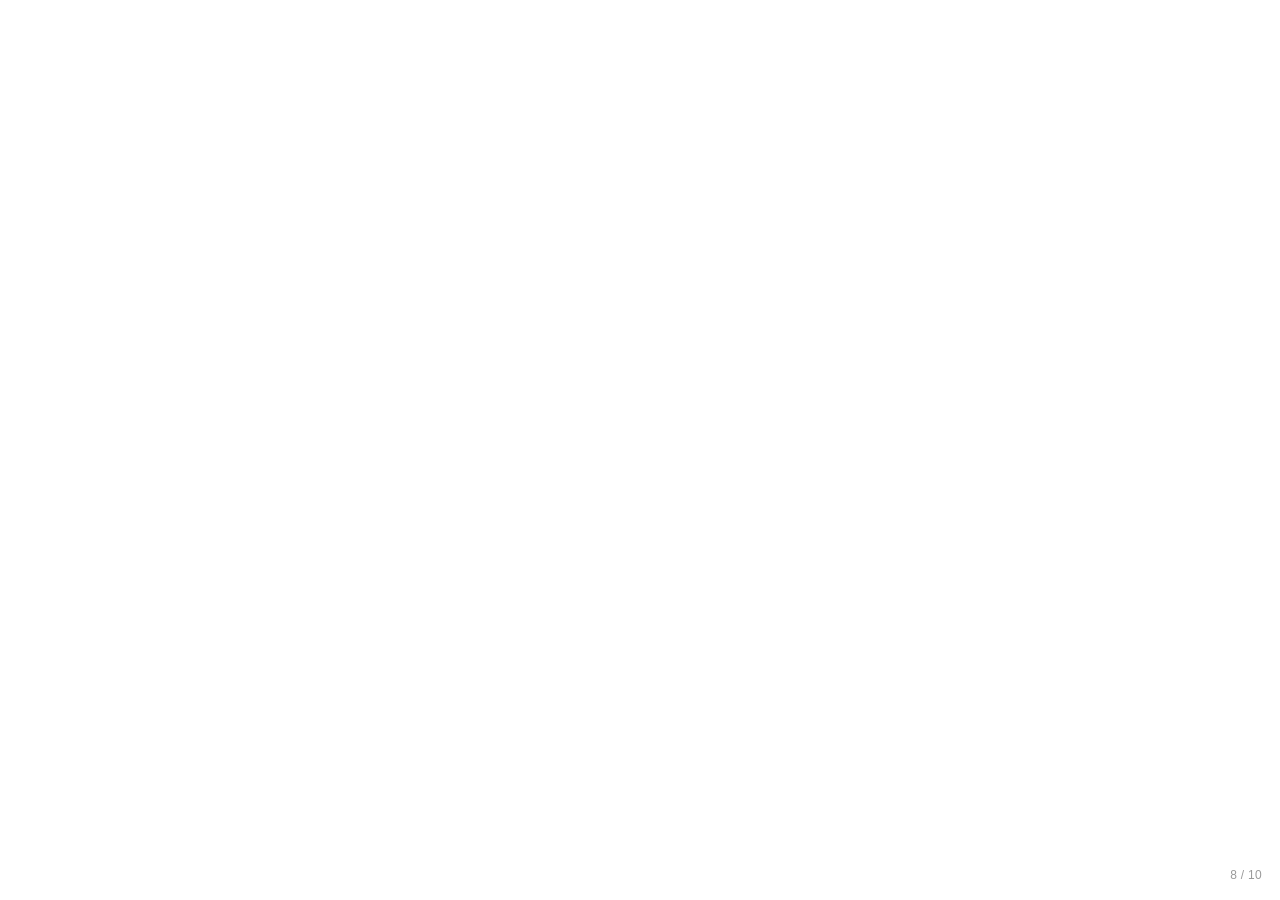
==== e6rc2m.html @ d2c8b114 "room eight trim" ====
<!doctype html><html lang="en"><head><meta charset="utf-8">
<meta name="viewport" content="width=device-width,initial-scale=1">
<title>eight</title><link rel="stylesheet" href="style.css"></head>
<body><main>
<div id="log" style="text-align:center"></div>
<div id="task" style="display:none;margin-top:2em">
<p class="faint" style="line-height:2.1">
the rooms do not sleep and they do not forget a single soul who walks in them<br>
every door you opened stayed open behind you and every light you lit is lit<br>
still you kept going deeper and the halls grew quiet and the quiet grew long<br>
you thought each turn was yours to choose but each turn chose you first<br>
now there is one word left in these walls and it has been waiting
</p>
<p style="margin-top:1.8em">Choose any word from the first two lines.</p>
<p class="faint">Count its letters. Step forward that many words. Repeat.<br>
When you can't step again, stop.</p>
<p style="margin-top:1.6em"><a href="#" id="done">i am standing on my word</a></p>
</div>
<div id="reveal" style="display:none;margin-top:2em"></div>
</main>
<div class="tick">8 / 10</div>
<script>
const log=document.getElementById("log");
function typeLine(t,cls){return new Promise(res=>{
  const p=document.createElement("p"); if(cls)p.className=cls; log.appendChild(p);
  let i=0; const iv=setInterval(()=>{ p.textContent=t.slice(0,++i);
    if(i>=t.length){clearInterval(iv);res();}},48);
});}
function retypeLine(t1,keep,t2){return new Promise(res=>{
  const p=document.createElement("p"); log.appendChild(p);
  let i=0; const iv=setInterval(()=>{ p.textContent=t1.slice(0,++i);
    if(i>=t1.length){clearInterval(iv);
      setTimeout(()=>{ let j=t1.length;
        const del=setInterval(()=>{ p.textContent=t1.slice(0,--j);
          if(j<=keep){clearInterval(del);
            let k=0; const add=setInterval(()=>{ p.textContent=t1.slice(0,keep)+t2.slice(0,++k);
              if(k>=t2.length){clearInterval(add);res();}},55);
          }},40);
      },1200);
    }},48);
});}
const pause=ms=>new Promise(r=>setTimeout(r,ms));
const now=new Date(); const hr=now.getHours();
let t0=null; try{t0=localStorage.nr_t0?+localStorage.nr_t0:null;}catch(e){}
let visits=1; try{visits=(+(localStorage.nr_r8||0))+1; localStorage.nr_r8=visits;}catch(e){}
const cameThruDoor=document.referrer.includes("t4hs9w");
let leftAt=0;
document.addEventListener("visibilitychange",()=>{
  document.title=document.hidden?"come back.":"eight";
});
let idleFired=false, idleTimer=null, armed=false;
function armIdle(){armed=true; resetIdle();}
function resetIdle(){ if(!armed||idleFired)return; clearTimeout(idleTimer);
  idleTimer=setTimeout(()=>{ if(idleFired)return; idleFired=true;
    const p=document.createElement("p");p.className="faint";
    p.textContent="Still there. I can hear you reading.";log.appendChild(p);
  },26000);}
["mousemove","scroll","keydown","touchstart"].forEach(ev=>addEventListener(ev,resetIdle,{passive:true}));
(async()=>{
  if(visits>1){
    await pause(3000);
    await typeLine("Again.");
    await pause(2600);
    document.getElementById("task").style.display="block";
    armIdle(); return;
  }
  await pause(2600);
  await typeLine("Oh.");
  await pause(2000);
  await typeLine("You made it this far.");
  await pause(2400);
  if(t0 && Date.now()-t0 > 2*60*1000){
    const mins=Math.round((Date.now()-t0)/60000);
    await typeLine("You opened the first door "+mins+" minutes ago.");
    await pause(1400);
    await typeLine("I was already here.","faint");
    await pause(2400);
  } else {
    await typeLine("It is "+now.toLocaleTimeString([],{hour:'2-digit',minute:'2-digit'})+" where you are.");
    if(hr>=23||hr<5){await pause(1500); await typeLine("You should be asleep.","faint");}
    await pause(2400);
  }
  if(!cameThruDoor){
    await typeLine("Did you come through the seventh door? I didn't hear it open.","faint");
    await pause(2600);
  }
  await retypeLine("You are safe here.",8,"still here.");
  await pause(2800);
  await typeLine("The other rooms asked you questions.");
  await pause(1500);
  await typeLine("I won't.");
  await pause(2600);
  await typeLine("I already know what you will reach before you reach it.");
  await pause(2400);
  await typeLine("I wrote it into the walls before you ever found this place.","faint");
  await pause(3200);
  document.getElementById("task").style.display="block";
  armIdle();
})();
document.getElementById("done").addEventListener("click",e=>{
  e.preventDefault();
  const r=document.getElementById("reveal");
  r.innerHTML="<p>"+atob("eW91IHN0b3BwZWQgb24gd2FpdGluZy4gZXZlcnlvbmUgc3RvcHMgb24gd2FpdGluZy4gdGhlIG5pbnRoIHJvb20gaXMgd2FpdGluZy4=")+"</p>"+
  "<p class='faint' style='font-size:12px;margin-top:1.2em'>sealed in this room's walls before launch: sealed.txt in the place this site lives.<br>hash that sentence yourself. sha-256. it will match. it always matched.</p>"+
  "<p id='exits' style='margin-top:2.4em'><a href='#' id='leave' style='color:#9c2f2f'>leave</a> &nbsp;&nbsp;&nbsp; <a href='#' id='stay' style='color:#2f7a45'>stay</a></p>";
  r.style.display="block";
  document.getElementById("done").parentNode.style.display="none";
  let stays=0;
  document.getElementById("stay").addEventListener("click",ev=>{
    ev.preventDefault(); const ex=document.getElementById("exits"); ex.style.visibility="hidden"; stays++;
    setTimeout(()=>{ const p=document.createElement("p"); p.className="faint";
      p.textContent=stays===1?"You stayed. Nobody stays.":stays===2?"Still here.":"There is nothing else in this room. Only the door.";
      r.insertBefore(p,ex); ex.style.visibility="visible"; }, stays===1?20000:9000);
  });
  document.getElementById("leave").addEventListener("click",ev=>{ ev.preventDefault(); crash(); });
});
function crash(){
  const reduce=matchMedia("(prefers-reduced-motion: reduce)").matches;
  const main=document.querySelector("main"); const tick=document.querySelector(".tick");
  const ov=document.createElement("div");
  ov.style.cssText="position:fixed;inset:0;background:#000;color:#fff;display:flex;align-items:center;justify-content:center;text-align:center;font-size:15px;letter-spacing:.06em;padding:2em;z-index:9;display:none";
  document.body.appendChild(ov);
  const msgs=["it was never a door.","you counted wrong.","no. you counted right.","every word you passed is still here.",
              "i kept them.","there was no first line.","you did not choose it.","nobody chooses it.",
              "the ninth room is not a room.","stop reading.","you can't.","i know."];
  const frames=[];
  msgs.forEach((m,i)=>{ frames.push({on:true,text:m,dur:reduce?1400:(i<4?700:i<8?520:380)}); frames.push({on:false,dur:reduce?500:(i<8?260:140)}); });
  document.title="";
  let k=0;
  function next(){
    if(k>=frames.length){ ov.style.display="none"; main.innerHTML=""; if(tick)tick.remove();
      setTimeout(()=>{ document.title="error";
        main.innerHTML="<h1>The room closed the connection.</h1><p class='faint'>Something on this page stopped responding.</p><p style='margin-top:2em'><a href='waiting'>reload</a></p>";
      },2600); return; }
    const f=frames[k++];
    if(f.on){ ov.textContent=f.text; ov.style.display="flex"; } else { ov.style.display="none"; }
    setTimeout(next,f.dur);
  }
  main.style.visibility="hidden"; setTimeout(next,900);
}
</script>
</body></html>
---- style.css ----
:root{--ink:#1a1a1a;--faint:#9a9a9a;--line:#e4e4e4}
*{margin:0;padding:0;box-sizing:border-box}
html,body{height:100%}
body{background:#fff;color:var(--ink);font-family:"Helvetica Neue",Helvetica,Arial,sans-serif;
display:flex;align-items:center;justify-content:center;text-align:center;
font-size:15px;line-height:1.7;letter-spacing:.02em}
main{max-width:34em;padding:2em}
h1{font-size:15px;font-weight:400}
p{margin-top:.6em}
a{color:var(--ink)}
.faint{color:var(--faint)}
.tick{position:fixed;bottom:1.2em;right:1.5em;color:var(--faint);font-size:12px}
input{font:inherit;border:none;border-bottom:1px solid var(--line);padding:.3em .1em;
text-align:center;width:16em;outline:none;background:none}
input:focus{border-color:var(--ink)}
audio{margin-top:1.4em;width:100%}
img{max-width:100%;height:auto}
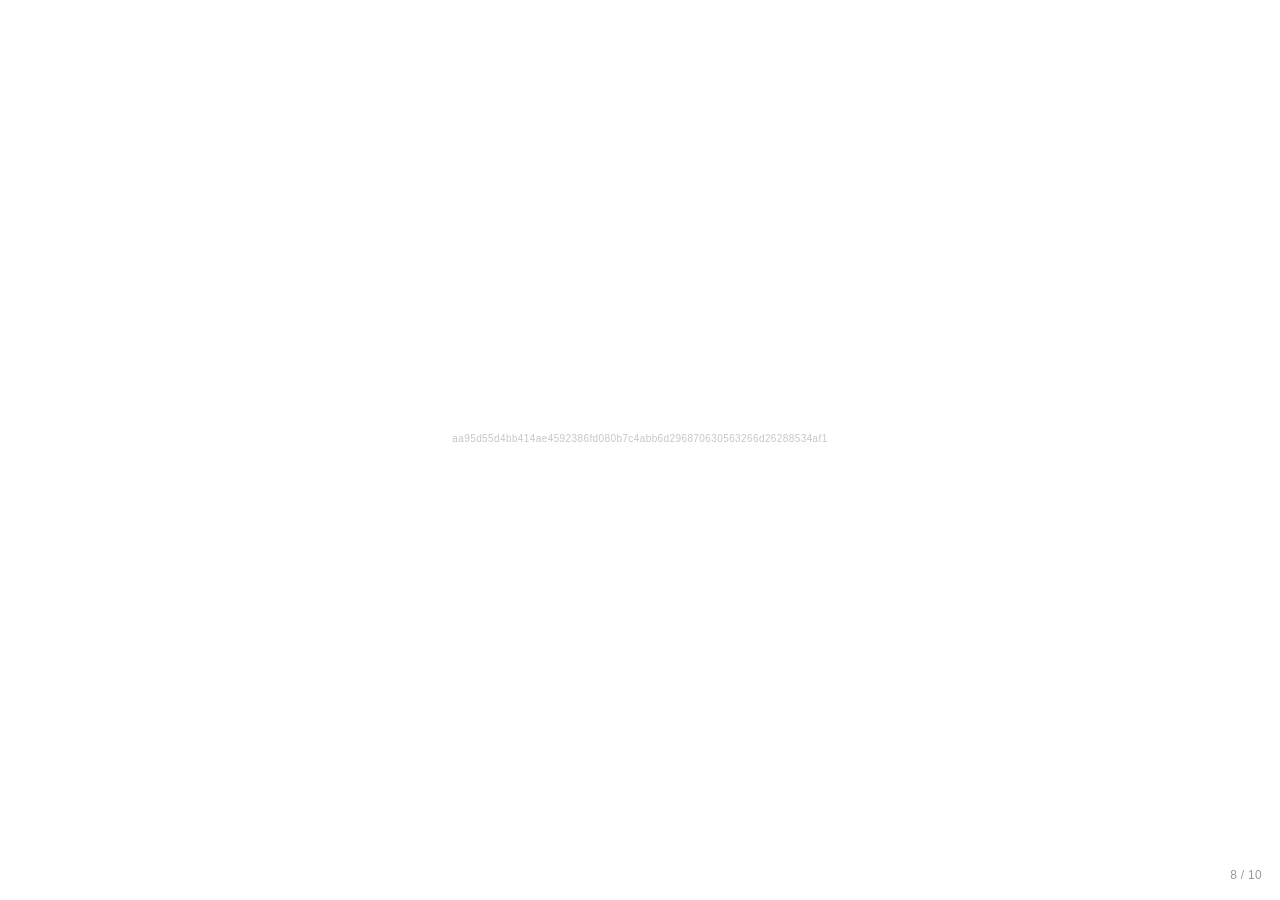
==== commit 0d477342: "sealed hash visible from room one, live verification in eight" ====
--- a/e6rc2m.html
+++ b/e6rc2m.html
@@ -2,19 +2,14 @@
 <meta name="viewport" content="width=device-width,initial-scale=1">
 <title>eight</title><link rel="stylesheet" href="style.css"></head>
 <body><main>
+<div id="seal" class="faint" style="font-size:10px;letter-spacing:.04em;opacity:.55;margin-bottom:2.4em;word-break:break-all">aa95d55d4bb414ae4592386fd080b7c4abb6d296870630563266d26288534af1</div>
 <div id="log" style="text-align:center"></div>
 <div id="task" style="display:none;margin-top:2em">
-<p class="faint" style="line-height:2.1">
-the rooms do not sleep and they do not forget a single soul who walks in them<br>
-every door you opened stayed open behind you and every light you lit is lit<br>
-still you kept going deeper and the halls grew quiet and the quiet grew long<br>
-you thought each turn was yours to choose but each turn chose you first<br>
-now there is one word left in these walls and it has been waiting
-</p>
-<p style="margin-top:1.8em">Choose any word from the first two lines.</p>
+<div id="poem" class="faint" style="line-height:2.1"></div>
+<div id="instr" style="display:none"><p style="margin-top:1.8em">Choose any word from the first two lines.</p>
 <p class="faint">Count its letters. Step forward that many words. Repeat.<br>
 When you can't step again, stop.</p>
-<p style="margin-top:1.6em"><a href="#" id="done">i am standing on my word</a></p>
+<p style="margin-top:1.6em"><a href="#" id="done">i am standing on my word</a></p></div>
 </div>
 <div id="reveal" style="display:none;margin-top:2em"></div>
 </main>
@@ -24,7 +19,7 @@
 function typeLine(t,cls){return new Promise(res=>{
   const p=document.createElement("p"); if(cls)p.className=cls; log.appendChild(p);
   let i=0; const iv=setInterval(()=>{ p.textContent=t.slice(0,++i);
-    if(i>=t.length){clearInterval(iv);res();}},48);
+    if(i>=t.length){clearInterval(iv);res();}},60);
 });}
 function retypeLine(t1,keep,t2){return new Promise(res=>{
   const p=document.createElement("p"); log.appendChild(p);
@@ -34,12 +29,29 @@
         const del=setInterval(()=>{ p.textContent=t1.slice(0,--j);
           if(j<=keep){clearInterval(del);
             let k=0; const add=setInterval(()=>{ p.textContent=t1.slice(0,keep)+t2.slice(0,++k);
-              if(k>=t2.length){clearInterval(add);res();}},55);
-          }},40);
+              if(k>=t2.length){clearInterval(add);res();}},85);
+          }},60);
       },1200);
-    }},48);
+    }},60);
 });}
 const pause=ms=>new Promise(r=>setTimeout(r,ms));
+const POEM=["the rooms do not sleep and they do not forget a single soul who walks in them",
+"every door you opened stayed open behind you and every light you lit is lit",
+"still you kept going deeper and the halls grew quiet and the quiet grew long",
+"you thought each turn was yours to choose but each turn chose you first",
+"now there is one word left in these walls and it has been waiting"];
+async function showTask(){
+  document.getElementById("task").style.display="block";
+  const box=document.getElementById("poem");
+  for(const line of POEM){
+    const p=document.createElement("p"); p.style.margin="0"; box.appendChild(p);
+    await new Promise(res=>{let i=0;const iv=setInterval(()=>{p.textContent=line.slice(0,++i);if(i>=line.length){clearInterval(iv);res();}},22);});
+    await pause(500);
+  }
+  await pause(1400);
+  document.getElementById("instr").style.display="block";
+  armIdle();
+}
 const now=new Date(); const hr=now.getHours();
 let t0=null; try{t0=localStorage.nr_t0?+localStorage.nr_t0:null;}catch(e){}
 let visits=1; try{visits=(+(localStorage.nr_r8||0))+1; localStorage.nr_r8=visits;}catch(e){}
@@ -58,51 +70,63 @@
 ["mousemove","scroll","keydown","touchstart"].forEach(ev=>addEventListener(ev,resetIdle,{passive:true}));
 (async()=>{
   if(visits>1){
-    await pause(3000);
+    await pause(2600);
     await typeLine("Again.");
-    await pause(2600);
-    document.getElementById("task").style.display="block";
-    armIdle(); return;
-  }
-  await pause(2600);
+    await pause(2200);
+    showTask(); return;
+  }
+  await pause(2400);
   await typeLine("Oh.");
-  await pause(2000);
+  await pause(1800);
   await typeLine("You made it this far.");
-  await pause(2400);
+  await pause(2200);
   if(t0 && Date.now()-t0 > 2*60*1000){
     const mins=Math.round((Date.now()-t0)/60000);
     await typeLine("You opened the first door "+mins+" minutes ago.");
-    await pause(1400);
+    await pause(1500);
     await typeLine("I was already here.","faint");
-    await pause(2400);
   } else {
     await typeLine("It is "+now.toLocaleTimeString([],{hour:'2-digit',minute:'2-digit'})+" where you are.");
-    if(hr>=23||hr<5){await pause(1500); await typeLine("You should be asleep.","faint");}
-    await pause(2400);
-  }
+    if(hr>=23||hr<5){await pause(1400); await typeLine("You should be asleep.","faint");}
+  }
+  await pause(2400);
   if(!cameThruDoor){
     await typeLine("Did you come through the seventh door? I didn't hear it open.","faint");
-    await pause(2600);
+    await pause(2400);
   }
   await retypeLine("You are safe here.",8,"still here.");
+  await pause(2600);
+  await typeLine("I already know where you will stop.");
   await pause(2800);
-  await typeLine("The other rooms asked you questions.");
-  await pause(1500);
-  await typeLine("I won't.");
-  await pause(2600);
-  await typeLine("I already know what you will reach before you reach it.");
-  await pause(2400);
-  await typeLine("I wrote it into the walls before you ever found this place.","faint");
-  await pause(3200);
-  document.getElementById("task").style.display="block";
-  armIdle();
+  showTask();
 })();
 document.getElementById("done").addEventListener("click",e=>{
   e.preventDefault();
   const r=document.getElementById("reveal");
-  r.innerHTML="<p>"+atob("eW91IHN0b3BwZWQgb24gd2FpdGluZy4gZXZlcnlvbmUgc3RvcHMgb24gd2FpdGluZy4gdGhlIG5pbnRoIHJvb20gaXMgd2FpdGluZy4=")+"</p>"+
-  "<p class='faint' style='font-size:12px;margin-top:1.2em'>sealed in this room's walls before launch: sealed.txt in the place this site lives.<br>hash that sentence yourself. sha-256. it will match. it always matched.</p>"+
-  "<p id='exits' style='margin-top:2.4em'><a href='#' id='leave' style='color:#9c2f2f'>leave</a> &nbsp;&nbsp;&nbsp; <a href='#' id='stay' style='color:#2f7a45'>stay</a></p>";
+  const sentence=atob("eW91IHN0b3BwZWQgb24gd2FpdGluZy4gZXZlcnlvbmUgc3RvcHMgb24gd2FpdGluZy4gdGhlIG5pbnRoIHJvb20gaXMgd2FpdGluZy4=");
+  r.innerHTML="<p id='rs'></p><p class='faint' id='rp' style='font-size:12px;margin-top:1.4em;min-height:3.6em;word-break:break-all'></p>"+
+  "<p id='exits' style='margin-top:2.4em;visibility:hidden'><a href='#' id='leave' style='color:#9c2f2f'>leave</a> &nbsp;&nbsp;&nbsp; <a href='#' id='stay' style='color:#2f7a45'>stay</a></p>";
+  (async()=>{
+    const rs=document.getElementById("rs"), rp=document.getElementById("rp");
+    await new Promise(res=>{let i=0;const iv=setInterval(()=>{rs.textContent=sentence.slice(0,++i);if(i>=sentence.length){clearInterval(iv);res();}},60);});
+    await pause(2200);
+    rp.textContent="You walked past this sentence's fingerprint in the first room. It is above you now."; 
+    await pause(3000);
+    const buf=await crypto.subtle.digest("SHA-256",new TextEncoder().encode(sentence));
+    const hex=[...new Uint8Array(buf)].map(x=>x.toString(16).padStart(2,"0")).join("");
+    const hexchars="0123456789abcdef"; let shown="";
+    rp.textContent="";
+    for(let i=0;i<hex.length;i++){
+      for(let j=0;j<3;j++){ rp.textContent=shown+hexchars[Math.floor(Math.random()*16)]; await pause(9); }
+      shown+=hex[i]; rp.textContent=shown;
+    }
+    await pause(1200);
+    const seal=document.getElementById("seal");
+    if(hex===seal.textContent.trim()){ seal.style.opacity="1"; seal.style.color="#1a1a1a"; rp.style.color="#1a1a1a";
+      await pause(1600); rp.textContent=hex+"\n\nsha-256. check it yourself. it was written before you came."; }
+    await pause(2600);
+    document.getElementById("exits").style.visibility="visible";
+  })();
   r.style.display="block";
   document.getElementById("done").parentNode.style.display="none";
   let stays=0;
@@ -117,23 +141,64 @@
 function crash(){
   const reduce=matchMedia("(prefers-reduced-motion: reduce)").matches;
   const main=document.querySelector("main"); const tick=document.querySelector(".tick");
-  const ov=document.createElement("div");
-  ov.style.cssText="position:fixed;inset:0;background:#000;color:#fff;display:flex;align-items:center;justify-content:center;text-align:center;font-size:15px;letter-spacing:.06em;padding:2em;z-index:9;display:none";
+  // glitch styles
+  const st=document.createElement("style");
+  st.textContent=`
+  #gov{position:fixed;inset:0;background:#000;z-index:9;display:none;overflow:hidden}
+  #gov .l{position:absolute;inset:0;display:flex;align-items:center;justify-content:center;text-align:center;
+    color:#fff;font-size:17px;letter-spacing:.08em;padding:2em;white-space:pre-wrap}
+  #gov .r{color:#f0f;mix-blend-mode:screen}
+  #gov .c{color:#0ff;mix-blend-mode:screen}
+  #gov .scan{position:absolute;inset:0;background:repeating-linear-gradient(0deg,rgba(255,255,255,.05) 0 1px,transparent 1px 3px);pointer-events:none}
+  #gov .bar{position:absolute;left:0;right:0;background:#fff;opacity:.9;mix-blend-mode:difference}
+  .tear{clip-path:inset(var(--t) 0 var(--b) 0);transform:translateX(var(--x))}
+  `;
+  document.head.appendChild(st);
+  const ov=document.createElement("div"); ov.id="gov";
+  ov.innerHTML='<div class="l r" id="gr"></div><div class="l c" id="gc"></div><div class="l" id="gw"></div><div class="scan"></div>';
   document.body.appendChild(ov);
+  const gr=ov.querySelector("#gr"),gc=ov.querySelector("#gc"),gw=ov.querySelector("#gw");
+  const glyphs="▒░█▓╬#%&@$?!/|<>~^";
   const msgs=["it was never a door.","you counted wrong.","no. you counted right.","every word you passed is still here.",
               "i kept them.","there was no first line.","you did not choose it.","nobody chooses it.",
               "the ninth room is not a room.","stop reading.","you can't.","i know."];
+  function corrupt(t,p){return t.split("").map(c=>c!==" "&&Math.random()<p?glyphs[Math.floor(Math.random()*glyphs.length)]:c).join("");}
+  let bars=[];
+  function tearFrame(intensity){
+    if(reduce)return;
+    const dx=(Math.random()-0.5)*intensity*18;
+    gr.style.transform="translateX("+(dx+intensity*6)+"px)";
+    gc.style.transform="translateX("+(dx-intensity*6)+"px)";
+    const t=Math.random()*70, h=5+Math.random()*25;
+    gw.style.setProperty("--t",t+"%"); gw.style.setProperty("--b",(100-t-h)+"%"); gw.style.setProperty("--x",dx*2+"px");
+    gw.classList.toggle("tear",Math.random()<0.6);
+    bars.forEach(b=>b.remove()); bars=[];
+    if(Math.random()<0.7){ const n=1+Math.floor(Math.random()*3);
+      for(let i=0;i<n;i++){ const b=document.createElement("div"); b.className="bar";
+        b.style.top=Math.random()*100+"%"; b.style.height=(1+Math.random()*6)+"px"; ov.appendChild(b); bars.push(b);} }
+  }
+  let k=0, on=false, twitch=null;
+  function showMsg(m,intensity){
+    ov.style.display="block";
+    const p=Math.min(0.06*intensity,0.5);
+    [gr,gc,gw].forEach(el=>{el.textContent=corrupt(m,p);});
+    clearInterval(twitch);
+    twitch=setInterval(()=>{ tearFrame(intensity); if(Math.random()<0.3)gw.textContent=corrupt(m,p); },reduce?400:70);
+  }
+  function hide(){ clearInterval(twitch); ov.style.display="none"; }
   const frames=[];
-  msgs.forEach((m,i)=>{ frames.push({on:true,text:m,dur:reduce?1400:(i<4?700:i<8?520:380)}); frames.push({on:false,dur:reduce?500:(i<8?260:140)}); });
+  msgs.forEach((m,i)=>{ const inten=1+i*0.5;
+    frames.push({on:true,text:m,inten,dur:reduce?1400:(i<4?760:i<8?540:360)});
+    frames.push({on:false,dur:reduce?500:(i<8?240:110)}); });
   document.title="";
-  let k=0;
   function next(){
-    if(k>=frames.length){ ov.style.display="none"; main.innerHTML=""; if(tick)tick.remove();
+    if(k>=frames.length){ hide(); main.innerHTML=""; if(tick)tick.remove();
       setTimeout(()=>{ document.title="error";
+        main.style.visibility="visible";
         main.innerHTML="<h1>The room closed the connection.</h1><p class='faint'>Something on this page stopped responding.</p><p style='margin-top:2em'><a href='waiting'>reload</a></p>";
       },2600); return; }
     const f=frames[k++];
-    if(f.on){ ov.textContent=f.text; ov.style.display="flex"; } else { ov.style.display="none"; }
+    if(f.on)showMsg(f.text,f.inten); else hide();
     setTimeout(next,f.dur);
   }
   main.style.visibility="hidden"; setTimeout(next,900);
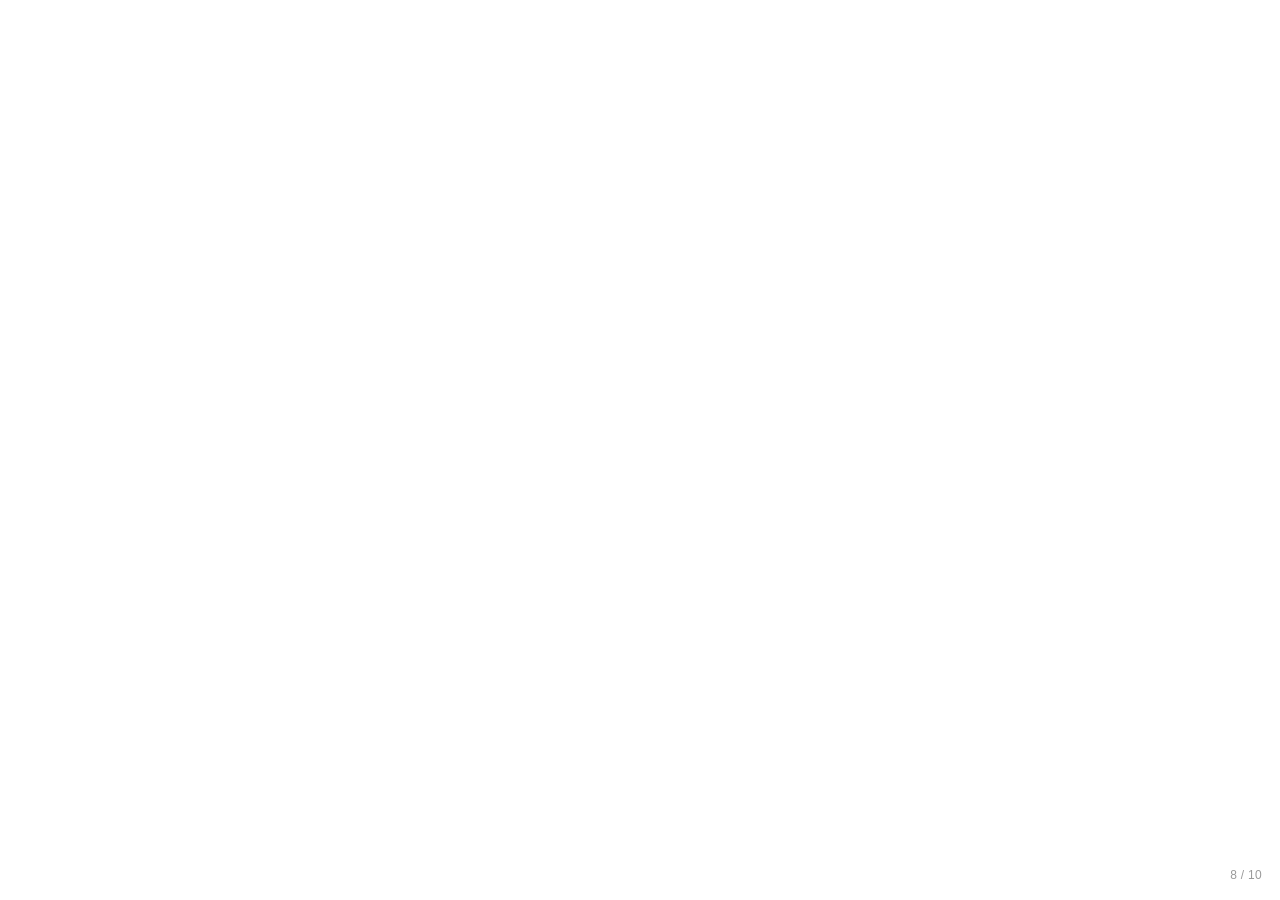
==== commit ac327e43: "room eight: memory, no puzzle" ====
--- a/e6rc2m.html
+++ b/e6rc2m.html
@@ -2,142 +2,79 @@
 <meta name="viewport" content="width=device-width,initial-scale=1">
 <title>eight</title><link rel="stylesheet" href="style.css"></head>
 <body><main>
-<div id="seal" class="faint" style="font-size:10px;letter-spacing:.04em;opacity:.55;margin-bottom:2.4em;word-break:break-all">aa95d55d4bb414ae4592386fd080b7c4abb6d296870630563266d26288534af1</div>
 <div id="log" style="text-align:center"></div>
-<div id="task" style="display:none;margin-top:2em">
-<div id="poem" class="faint" style="line-height:2.1"></div>
-<div id="instr" style="display:none"><p style="margin-top:1.8em">Choose any word from the first two lines.</p>
-<p class="faint">Count its letters. Step forward that many words. Repeat.<br>
-When you can't step again, stop.</p>
-<p style="margin-top:1.6em"><a href="#" id="done">i am standing on my word</a></p></div>
-</div>
-<div id="reveal" style="display:none;margin-top:2em"></div>
+<p id="exits" style="margin-top:2.6em;visibility:hidden"><a href="#" id="leave" style="color:#9c2f2f">leave</a> &nbsp;&nbsp;&nbsp; <a href="#" id="stay" style="color:#2f7a45">stay</a></p>
 </main>
 <div class="tick">8 / 10</div>
 <script>
 const log=document.getElementById("log");
+const pause=ms=>new Promise(r=>setTimeout(r,ms));
 function typeLine(t,cls){return new Promise(res=>{
   const p=document.createElement("p"); if(cls)p.className=cls; log.appendChild(p);
-  let i=0; const iv=setInterval(()=>{ p.textContent=t.slice(0,++i);
-    if(i>=t.length){clearInterval(iv);res();}},60);
-});}
+  let i=0; const iv=setInterval(()=>{ p.textContent=t.slice(0,++i); if(i>=t.length){clearInterval(iv);res();}},60);});}
 function retypeLine(t1,keep,t2){return new Promise(res=>{
   const p=document.createElement("p"); log.appendChild(p);
   let i=0; const iv=setInterval(()=>{ p.textContent=t1.slice(0,++i);
-    if(i>=t1.length){clearInterval(iv);
-      setTimeout(()=>{ let j=t1.length;
-        const del=setInterval(()=>{ p.textContent=t1.slice(0,--j);
-          if(j<=keep){clearInterval(del);
-            let k=0; const add=setInterval(()=>{ p.textContent=t1.slice(0,keep)+t2.slice(0,++k);
-              if(k>=t2.length){clearInterval(add);res();}},85);
-          }},60);
-      },1200);
-    }},60);
-});}
-const pause=ms=>new Promise(r=>setTimeout(r,ms));
-const POEM=["the rooms do not sleep and they do not forget a single soul who walks in them",
-"every door you opened stayed open behind you and every light you lit is lit",
-"still you kept going deeper and the halls grew quiet and the quiet grew long",
-"you thought each turn was yours to choose but each turn chose you first",
-"now there is one word left in these walls and it has been waiting"];
-async function showTask(){
-  document.getElementById("task").style.display="block";
-  const box=document.getElementById("poem");
-  for(const line of POEM){
-    const p=document.createElement("p"); p.style.margin="0"; box.appendChild(p);
-    await new Promise(res=>{let i=0;const iv=setInterval(()=>{p.textContent=line.slice(0,++i);if(i>=line.length){clearInterval(iv);res();}},22);});
-    await pause(500);
-  }
-  await pause(1400);
-  document.getElementById("instr").style.display="block";
-  armIdle();
+    if(i>=t1.length){clearInterval(iv); setTimeout(()=>{ let j=t1.length;
+      const del=setInterval(()=>{ p.textContent=t1.slice(0,--j);
+        if(j<=keep){clearInterval(del); let k=0;
+          const add=setInterval(()=>{ p.textContent=t1.slice(0,keep)+t2.slice(0,++k); if(k>=t2.length){clearInterval(add);res();}},85);
+        }},60);},1200);}},60);});}
+document.addEventListener("visibilitychange",()=>{document.title=document.hidden?"come back.":"eight";});
+
+const names={q3vt8k:"one",zj9m4x:"two",h7wf2p:"three",k5nd8r:"four",w2pq7t:"five",m8xj3v:"six",t4hs9w:"seven"};
+const order=Object.keys(names);
+const fmt=ms=>new Date(ms).toLocaleTimeString([],{hour:'2-digit',minute:'2-digit'});
+function gather(){
+  const L=[]; let any=false;
+  try{
+    const now=Date.now();
+    const t0=+localStorage.nr_t0||0;
+    const visits={}; order.forEach(c=>{const v=localStorage.getItem("nr_v_"+c); visits[c]=v?v.split(",").map(Number):[];});
+    if(t0){ any=true; L.push("You opened the first door at "+fmt(t0)+". It is "+fmt(now)+"."); }
+    // longest room (first visit to first visit of next)
+    let longest=null;
+    for(let i=0;i<order.length-1;i++){ const a=visits[order[i]][0], b=visits[order[i+1]][0];
+      if(a&&b&&b>a){ const d=b-a; if(!longest||d>longest.d)longest={d,c:order[i]}; } }
+    if(longest&&longest.d>3*60000){ any=true; L.push("Room "+names[longest.c]+" held you longest. "+Math.round(longest.d/60000)+" minutes."); }
+    // most revisited
+    let rev=null; order.forEach(c=>{ if(visits[c].length>=3&&(!rev||visits[c].length>rev.n))rev={n:visits[c].length,c}; });
+    if(rev){ any=true; L.push("You went back to room "+names[rev.c]+" "+(rev.n-1)+" times."); }
+    // wall attempts
+    const att=JSON.parse(localStorage.nr_wall_att||"[]");
+    const wrong=att.filter(a=>a.toLowerCase().replace(/[^a-z0-9]/g,"")!=="lanternmirrorcoldcorridor");
+    if(wrong.length){ any=true;
+      L.push(wrong.length===1?"At the wall you typed \u201c"+wrong[0]+"\u201d first.":
+        "At the wall you typed \u201c"+wrong[0]+"\u201d. Then \u201c"+wrong[wrong.length-1]+"\u201d. Then you had it."); }
+    const hes=+localStorage.nr_wall_first||0;
+    if(hes>=20){ any=true; L.push("You stood at the wall "+hes+" seconds before you tried anything."); }
+    // skipped a room entirely
+    const skipped=order.filter(c=>visits[c].length===0);
+    if(skipped.length&&skipped.length<4){ any=true; L.push("You never stood in room "+names[skipped[0]]+"."); }
+    const hr=new Date().getHours(); if(hr>=23||hr<5)L.push("You should be asleep.");
+  }catch(e){}
+  if(!document.referrer.includes("t4hs9w")&&L.length<5)L.push("You did not come through the seventh door. I would have heard it.");
+  if(!any)L.unshift("You cleared your tracks before you came. Not all of them.");
+  return L.slice(0,5);
 }
-const now=new Date(); const hr=now.getHours();
-let t0=null; try{t0=localStorage.nr_t0?+localStorage.nr_t0:null;}catch(e){}
-let visits=1; try{visits=(+(localStorage.nr_r8||0))+1; localStorage.nr_r8=visits;}catch(e){}
-const cameThruDoor=document.referrer.includes("t4hs9w");
-let leftAt=0;
-document.addEventListener("visibilitychange",()=>{
-  document.title=document.hidden?"come back.":"eight";
-});
-let idleFired=false, idleTimer=null, armed=false;
-function armIdle(){armed=true; resetIdle();}
-function resetIdle(){ if(!armed||idleFired)return; clearTimeout(idleTimer);
-  idleTimer=setTimeout(()=>{ if(idleFired)return; idleFired=true;
-    const p=document.createElement("p");p.className="faint";
-    p.textContent="Still there. I can hear you reading.";log.appendChild(p);
-  },26000);}
-["mousemove","scroll","keydown","touchstart"].forEach(ev=>addEventListener(ev,resetIdle,{passive:true}));
 (async()=>{
-  if(visits>1){
-    await pause(2600);
-    await typeLine("Again.");
-    await pause(2200);
-    showTask(); return;
-  }
-  await pause(2400);
-  await typeLine("Oh.");
-  await pause(1800);
-  await typeLine("You made it this far.");
-  await pause(2200);
-  if(t0 && Date.now()-t0 > 2*60*1000){
-    const mins=Math.round((Date.now()-t0)/60000);
-    await typeLine("You opened the first door "+mins+" minutes ago.");
-    await pause(1500);
-    await typeLine("I was already here.","faint");
-  } else {
-    await typeLine("It is "+now.toLocaleTimeString([],{hour:'2-digit',minute:'2-digit'})+" where you are.");
-    if(hr>=23||hr<5){await pause(1400); await typeLine("You should be asleep.","faint");}
-  }
-  await pause(2400);
-  if(!cameThruDoor){
-    await typeLine("Did you come through the seventh door? I didn't hear it open.","faint");
-    await pause(2400);
-  }
+  const lines=gather();
+  await pause(3000);
+  for(const t of lines){ await typeLine(t); await pause(2200); }
   await retypeLine("You are safe here.",8,"still here.");
   await pause(2600);
-  await typeLine("I already know where you will stop.");
-  await pause(2800);
-  showTask();
+  await typeLine("That is everything I kept. You can leave.","faint");
+  await pause(1800);
+  document.getElementById("exits").style.visibility="visible";
 })();
-document.getElementById("done").addEventListener("click",e=>{
-  e.preventDefault();
-  const r=document.getElementById("reveal");
-  const sentence=atob("eW91IHN0b3BwZWQgb24gd2FpdGluZy4gZXZlcnlvbmUgc3RvcHMgb24gd2FpdGluZy4gdGhlIG5pbnRoIHJvb20gaXMgd2FpdGluZy4=");
-  r.innerHTML="<p id='rs'></p><p class='faint' id='rp' style='font-size:12px;margin-top:1.4em;min-height:3.6em;word-break:break-all'></p>"+
-  "<p id='exits' style='margin-top:2.4em;visibility:hidden'><a href='#' id='leave' style='color:#9c2f2f'>leave</a> &nbsp;&nbsp;&nbsp; <a href='#' id='stay' style='color:#2f7a45'>stay</a></p>";
-  (async()=>{
-    const rs=document.getElementById("rs"), rp=document.getElementById("rp");
-    await new Promise(res=>{let i=0;const iv=setInterval(()=>{rs.textContent=sentence.slice(0,++i);if(i>=sentence.length){clearInterval(iv);res();}},60);});
-    await pause(2200);
-    rp.textContent="You walked past this sentence's fingerprint in the first room. It is above you now."; 
-    await pause(3000);
-    const buf=await crypto.subtle.digest("SHA-256",new TextEncoder().encode(sentence));
-    const hex=[...new Uint8Array(buf)].map(x=>x.toString(16).padStart(2,"0")).join("");
-    const hexchars="0123456789abcdef"; let shown="";
-    rp.textContent="";
-    for(let i=0;i<hex.length;i++){
-      for(let j=0;j<3;j++){ rp.textContent=shown+hexchars[Math.floor(Math.random()*16)]; await pause(9); }
-      shown+=hex[i]; rp.textContent=shown;
-    }
-    await pause(1200);
-    const seal=document.getElementById("seal");
-    if(hex===seal.textContent.trim()){ seal.style.opacity="1"; seal.style.color="#1a1a1a"; rp.style.color="#1a1a1a";
-      await pause(1600); rp.textContent=hex+"\n\nsha-256. check it yourself. it was written before you came."; }
-    await pause(2600);
-    document.getElementById("exits").style.visibility="visible";
-  })();
-  r.style.display="block";
-  document.getElementById("done").parentNode.style.display="none";
-  let stays=0;
-  document.getElementById("stay").addEventListener("click",ev=>{
-    ev.preventDefault(); const ex=document.getElementById("exits"); ex.style.visibility="hidden"; stays++;
-    setTimeout(()=>{ const p=document.createElement("p"); p.className="faint";
-      p.textContent=stays===1?"You stayed. Nobody stays.":stays===2?"Still here.":"There is nothing else in this room. Only the door.";
-      r.insertBefore(p,ex); ex.style.visibility="visible"; }, stays===1?20000:9000);
-  });
-  document.getElementById("leave").addEventListener("click",ev=>{ ev.preventDefault(); crash(); });
+let stays=0;
+document.getElementById("stay").addEventListener("click",ev=>{
+  ev.preventDefault(); const ex=document.getElementById("exits"); ex.style.visibility="hidden"; stays++;
+  setTimeout(()=>{ const p=document.createElement("p"); p.className="faint";
+    p.textContent=stays===1?"You stayed. Nobody stays.":stays===2?"Still here.":"There is nothing else in this room. Only the door.";
+    log.appendChild(p); ex.style.visibility="visible"; }, stays===1?20000:9000);
 });
+document.getElementById("leave").addEventListener("click",ev=>{ ev.preventDefault(); crash(); });
 function crash(){
   const reduce=matchMedia("(prefers-reduced-motion: reduce)").matches;
   const main=document.querySelector("main"); const tick=document.querySelector(".tick");
